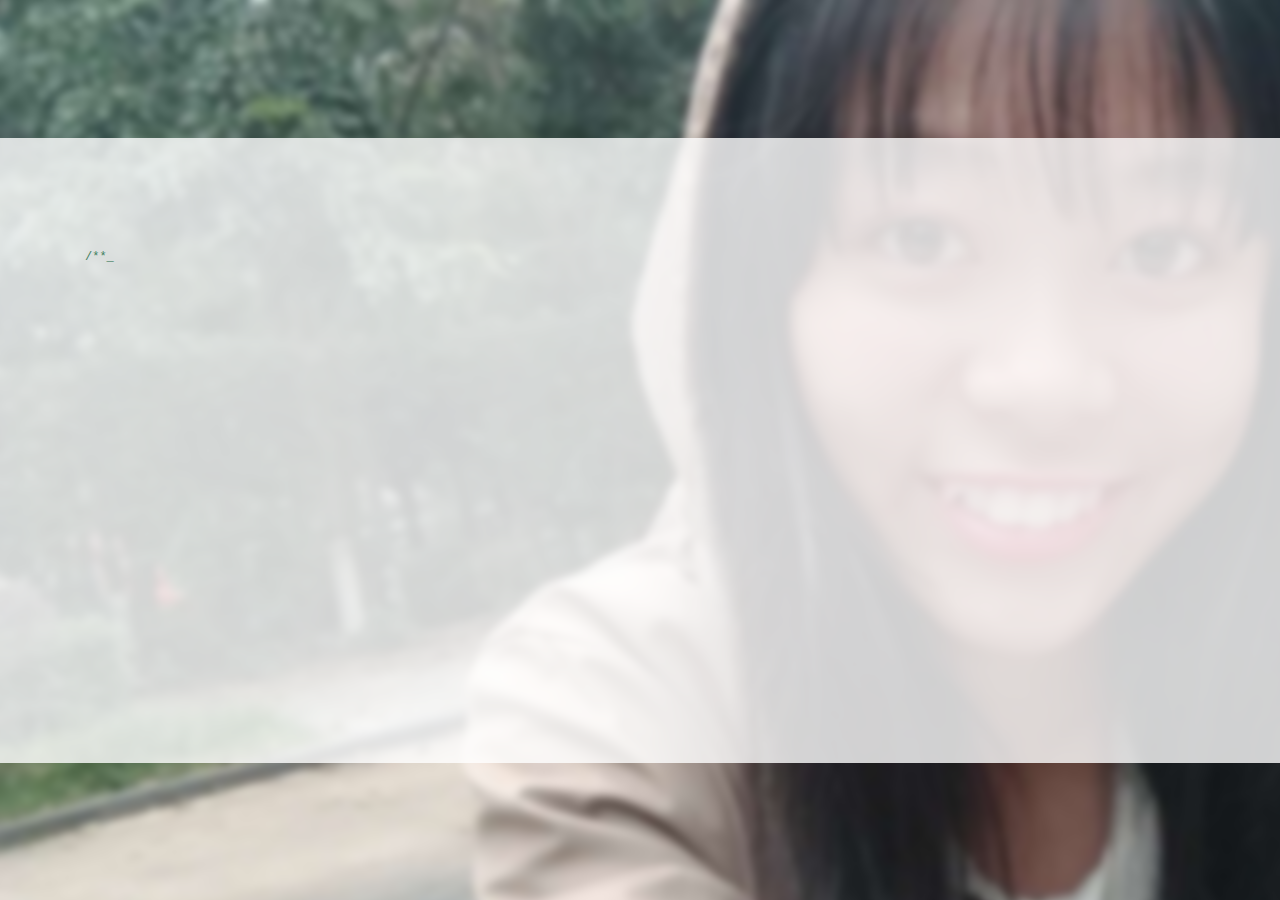
==== index.html @ 11f8a3ca "first commit" ====
<!DOCTYPE HTML>
<html xmlns="http://www.w3.org/1999/xhtml" xml:lang="en" lang="en">
<head>
	<title>Love Story</title>
	<meta http-equiv="content-type" content="text/html; charset=UTF-8">
	<style type="text/css">
		@font-face {
			font-family: digit;
			src: url('digital-7_mono.ttf') format("truetype");
		}
	</style>
	<link href="css/default.css" type="text/css" rel="stylesheet">
	<script type="text/javascript" src="js/jquery.js"></script>
	<script type="text/javascript" src="js/garden.js"></script>
    <script type="text/javascript" src="js/functions.js"></script>
</head>

<body style="background-image:url('images/bg.png');">
	<div id="mainDiv" style="background-color:rgba(255,255,255,0.8);">
		<div id="content" >
			<div id="code">
				<span class="comments">/**</span><br />
				<span class="space"/><span class="comments">* Today is my girl Sophie ’s birthday,</span><br />
				<span class="space"/><span class="comments">* so I write some code to celebrate it </span><br />
					<span class="space"/><span class="comments">*and mark some words from my heart to you.</span><br />
				<span class="space"/><span class="comments">*/</span><br />
				Boy i = <span class="keyword">new</span> Boy(<span class="string">"Cillivian"</span>);<br />
				Girl u = <span class="keyword">new</span> Girl(<span class="string">"Sophie"</span>);<br />
				<span class="comments">// Feb 3, 2018, We got to know each other in the crowd. </span><br />
				i.pick(u);<br />
				<span class="comments">// Luckily, I fell in love with you.</span><br />
				i.love(u);<br />
				<span class="comments">// Since then, I have miss u every day.</span><br />
				i.miss(u);<br />
				<span class="comments">// And taken care of u and our love.</span><br />
				i.takeCareOf(u);<br />
				<span class="comments">// Apr 30, we met and dated first time. Your beautiful smile </span><br />
				<span class="comments">// and charmming eyes make my heart undulate muchly.</span><br />
				i.meet(u);<br />
				<span class="comments">// We watched a movie, climbed mountains and laughed all day.</span><br />
				<span class="comments">//I have promised I would treat you like an apple of my eyes.</span><br />
				<span class="keyword">int</span> restOfLife = <span class="keyword">100</span>;<br />
				<span class="keyword">while</span> (restOfLife) {<br />
				<span class="placeholder"/>i.beside(u);<br />
				<span class="placeholder"/>i.getTogether(u);<br />
				<span class="placeholder"/><span class="comments">// I will always be beside you.</span><br />
				<span class="placeholder"/><span class="comments">// No matter what, I love you.</span><br />
				<span class="placeholder"/>restOfLife-=1;<br />
					<span class="comments">// Until I die.</span><br />
				}<br />
				i.liveHappilyWith(u);<br />
				<span class="comments">/**</span><br />
				<span class="space"/><span class="comments">* I have to say thanks to my sweetie for your company with me </span><br />
					<span class="space"/><span class="comments">*and happy brithday to you.</span><br />
						<span class="space"/><span class="comments">*I have to tell you a truth, you are 20 hhhhh😀.</span><br />
						<span class="space"/><span class="comments">*But if you are willing to, </span><br />
						<span class="space"/><span class="comments">*I would be beside with you on your every birthday. </span><br />
				<span class="space"/><span class="comments">**/</span>
			</div>
			<div id="loveHeart">
				<canvas id="garden"></canvas>
				<div id="words">
					<div id="messages">
						Sophie, I have fallen in love with you for
						<div id="elapseClock"></div>
					</div>
					<div id="loveu">
						Love u forever and ever.<br/>
						<div class="signature">- Cillivian</div>
					</div>
				</div>
			</div>
		</div>

	</div>
	<script type="text/javascript">
		var offsetX = $("#loveHeart").width() / 2;
		var offsetY = $("#loveHeart").height() / 2 - 55;
		var together = new Date();
		together.setFullYear(2018, 2, 3);
		together.setHours(20);
		together.setMinutes(0);
		together.setSeconds(0);
		together.setMilliseconds(0);

		if (!document.createElement('canvas').getContext) {
			var msg = document.createElement("div");
			msg.id = "errorMsg";
			msg.innerHTML = "Your browser doesn't support HTML5!<br/>Recommend use Chrome 14+/IE 9+/Firefox 7+/Safari 4+";
			document.body.appendChild(msg);
			$("#code").css("display", "none")
			$("#copyright").css("position", "absolute");
			$("#copyright").css("bottom", "10px");
		    document.execCommand("stop");
		} else {
			setTimeout(function () {
				startHeartAnimation();
			}, 5000);

			timeElapse(together);
			setInterval(function () {
				timeElapse(together);
			}, 500);

			adjustCodePosition();
			$("#code").typewriter();
		}
	</script>
</body>
</html>
---- css/default.css ----
body{margin:0;padding:0;background-image: url('images/bg.jpg');
  font-size:12px;overflow:auto}#mainDiv{width:100%;height:100%}#loveHeart{float:left;width:670px;height:625px}#garden{width:100%;height:100%}#elapseClock{text-align:right;font-size:18px;margin-top:10px;margin-bottom:10px}#words{font-family:"sans-serif";width:500px;font-size:24px;color:#666}#messages{display:none}#elapseClock .digit{font-family:"digit";font-size:36px}#loveu{padding:5px;font-size:22px;margin-top:80px;margin-right:120px;text-align:right;display:none}#loveu .signature{margin-top:10px;font-size:20px;font-style:italic}#clickSound{display:none}#code{float:left;width:440px;height:400px;color:#333;font-family:"Consolas","Monaco","Bitstream Vera Sans Mono","Courier New","sans-serif";font-size:12px}#code .string{color:#2a36ff}#code .keyword{color:#7f0055;font-weight:bold}#code .placeholder{margin-left:15px}#code .space{margin-left:7px}#code .comments{color:#3f7f5f}#copyright{margin-top:10px;text-align:center;width:100%;color:#666}#errorMsg{width:100%;text-align:center;font-size:24px;position:absolute;top:100px;left:0}#copyright a{color:#666}
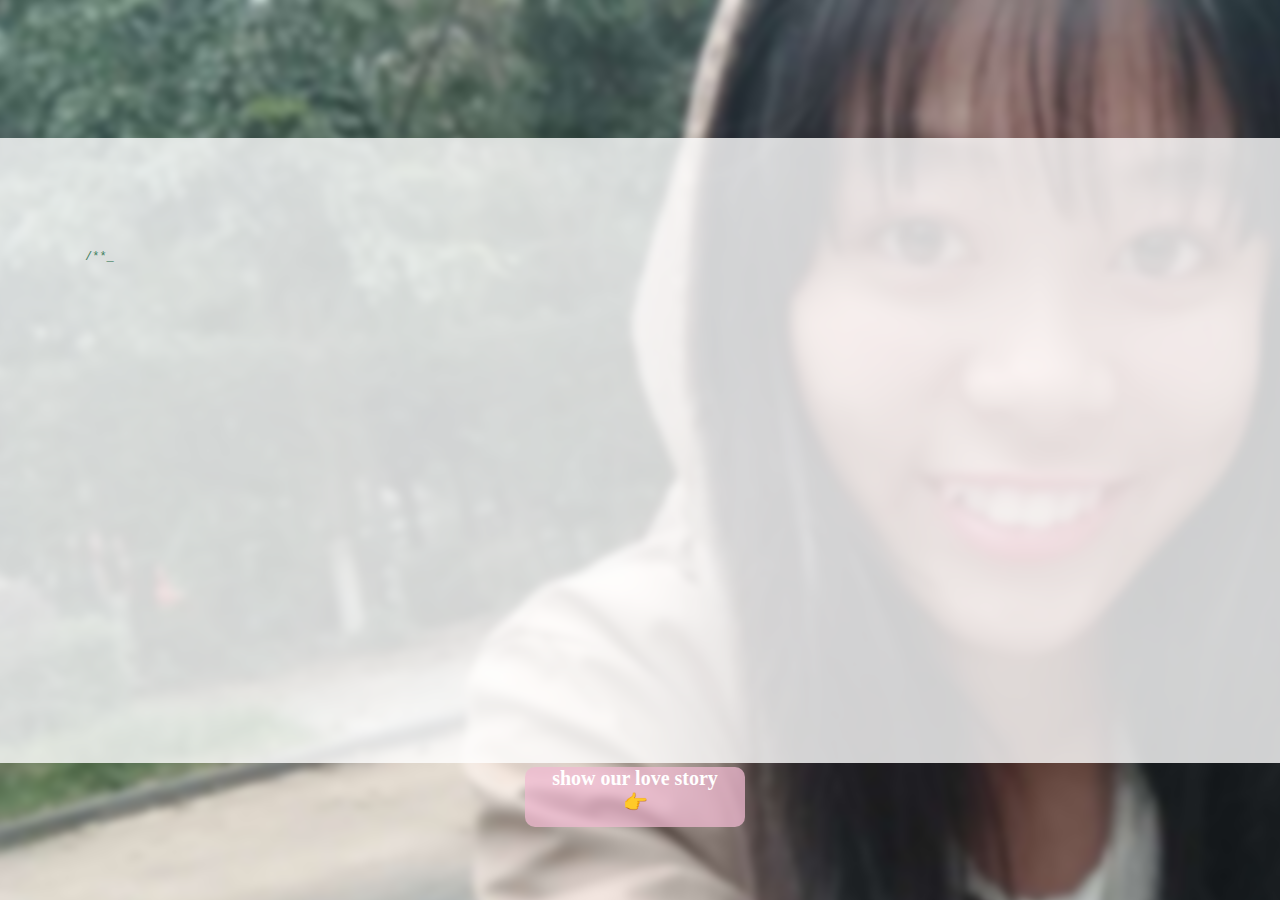
==== commit 0534713b: "更新第二页" ====
--- a/index.html
+++ b/index.html
@@ -8,14 +8,28 @@
 			font-family: digit;
 			src: url('digital-7_mono.ttf') format("truetype");
 		}
+		.btn{
+			width: 220px;
+			height: 60px;
+			border-radius: 10px;
+			background-color: rgba(240, 186, 209, 0.733);
+			font-size: 20px;
+		}
+	a{
+		text-decoration-color: #ffffff;
+text-decoration-line: none;
+	}
+a:link {color: rgb(255, 255, 255)}
+a:hover {color: #a6d6e9}
 	</style>
 	<link href="css/default.css" type="text/css" rel="stylesheet">
 	<script type="text/javascript" src="js/jquery.js"></script>
 	<script type="text/javascript" src="js/garden.js"></script>
-    <script type="text/javascript" src="js/functions.js"></script>
+		<script type="text/javascript" src="js/functions.js"></script>
+		
 </head>
 
-<body style="background-image:url('images/bg.png');">
+<body style="background-image:url('images/bg.png');"  >
 	<div id="mainDiv" style="background-color:rgba(255,255,255,0.8);">
 		<div id="content" >
 			<div id="code">
@@ -69,7 +83,11 @@
 						<div class="signature">- Cillivian</div>
 					</div>
 				</div>
+					<div class="btn">
+				<b><a class="linkline" href="pages/index.html"><center>show our love story</center><center>👉</center></a></b>
 			</div>
+			</div>
+		
 		</div>
 
 	</div>
@@ -77,7 +95,7 @@
 		var offsetX = $("#loveHeart").width() / 2;
 		var offsetY = $("#loveHeart").height() / 2 - 55;
 		var together = new Date();
-		together.setFullYear(2018, 2, 3);
+		together.setFullYear(2018, 01, 03);
 		together.setHours(20);
 		together.setMinutes(0);
 		together.setSeconds(0);
@@ -106,5 +124,6 @@
 			$("#code").typewriter();
 		}
 	</script>
+<embed src="music/bgm.mp3" autostart="true" loop="true" hidden="true"></embed>
 </body>
 </html>
